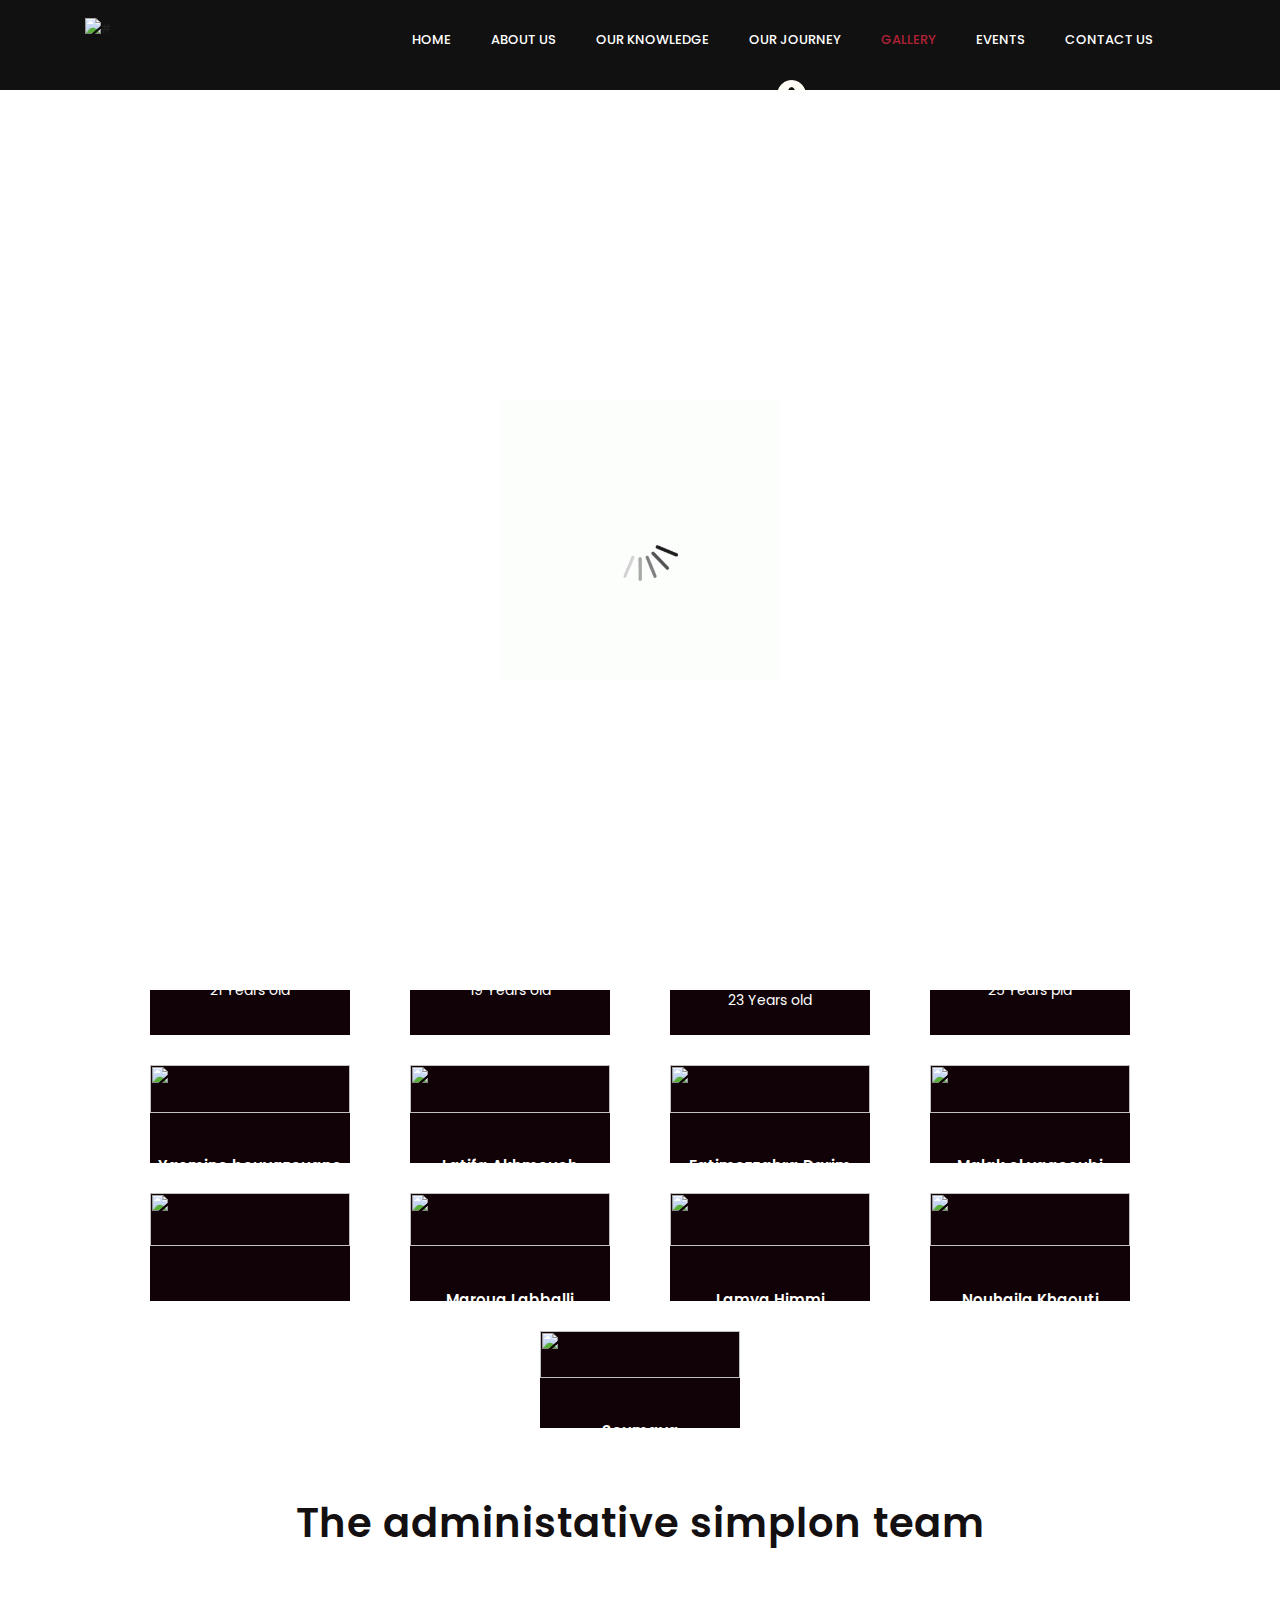
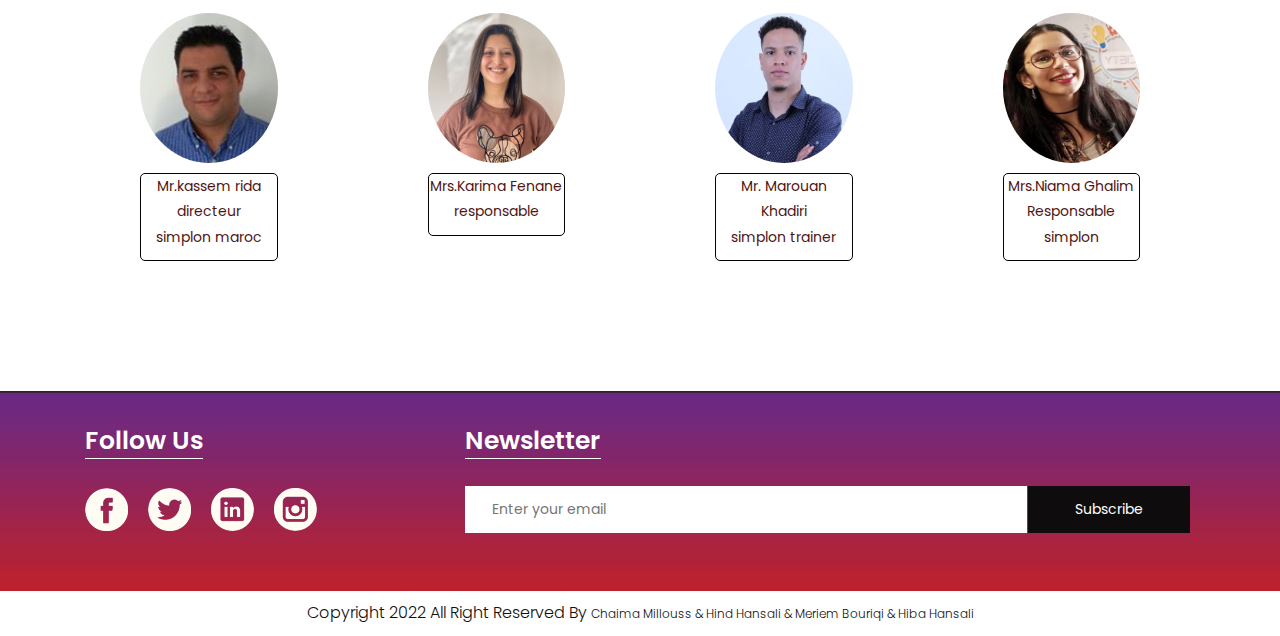
==== SAS/sas hackeuses mmarrakech websites/websites/gallery.html @ 0a96e146 "Initial commit" ====
<!DOCTYPE html>
<html lang="en">

<head>
  <!-- basic -->
  <meta charset="utf-8">
  <meta http-equiv="X-UA-Compatible" content="IE=edge">
  <!-- mobile metas -->
  <meta name="viewport" content="width=device-width, initial-scale=1">
  <meta name="viewport" content="initial-scale=1, maximum-scale=1">
  <!-- site metas -->
  <title>Sas Hackeuses Marrakech</title>
  <meta name="keywords" content="">
  <meta name="description" content="">
  <meta name="author" content="">
  <!-- bootstrap css -->
  <link rel="stylesheet" href="css/bootstrap.min.css">
  <!-- style css -->
  <link rel="stylesheet" href="css/style.css">
  <!-- Responsive-->
  <link rel="stylesheet" href="css/responsive.css">
  <!-- fevicon -->
  <link rel="icon" href="images/fevicon.png" type="image/gif" />
  <!-- Scrollbar Custom CSS -->
  <link rel="stylesheet" href="css/jquery.mCustomScrollbar.min.css">
  <!-- Tweaks for older IEs-->
  <!--[if lt IE 9]>
      <script src="https://oss.maxcdn.com/html5shiv/3.7.3/html5shiv.min.js"></script>
      <script src="https://oss.maxcdn.com/respond/1.4.2/respond.min.js"></script><![endif]-->
</head>
<!-- body -->
<body class="main-layout Books-bg">
  <!-- loader  -->
  <div class="loader_bg">
    <div class="loader"><img src="images/loading.gif" alt="#" /></div>
  </div>
  <!-- end loader -->
  <!-- header -->
  <header>
    <!-- header inner -->
    <div class="header">
      <div class="container">
        <div class="row">
          <div class="col-xl-3 col-lg-3 col-md-3 col-sm-3 col logo_section">
            <div class="full">
              <div class="center-desk">
                <div class="logo"> <a href="index.html"><img src="" alt="#"></a> </div>
              </div>
            </div>
          </div>
          <div class="col-xl-9 col-lg-9 col-md-9 col-sm-9">
            <div class="menu-area">
              <div class="limit-box">
                <nav class="main-menu">
                  <ul class="menu-area-main">
                    <li> <a href="index.html">Home</a></li>
                    <li> <a href="about.html">About us</a></li>
                    <li><a href="our knowledge.html">Our knowledge</a></li>
                    <li><a href="our journey.html">our journey</a></li>
                    
                    <li class="active"><a href="gallery.html">GALLERY</a></li>
                    <li><a href="event.html">EVENTS</a></li>
                    <li><a href="contact.html">Contact us</a></li>
                    <li class="mean-last"> <a href="#"><img src="images/top-icon.png" alt="#" /></a> </li>
                  </ul>
                </nav>
              </div>
            </div>
          </div>
        </div>
      </div>
    </div>
    </div>
    <!-- end header inner -->
  </header>
  <!-- end header -->
  <div class="about-bg">
    <div class="container">
      <div class="row">
        <div class="col-xl-12 col-lg-12 col-md-12 col-sm-12">
          <div class="abouttitle">
            <h2>GALLERY</h2>
          </div>
        </div>
      </div>
    </div>
  </div>
  <!--our gallery -->
  <div class="gallery">

    
    <h1 class="title"> our Team </h1>
    <div class="grid_container_2">
      <div><img src="/sas hackeuses mmarrakech websites/websites/ASSETS/download.jpg">
        <P>Chaima Millouss</P>
        <span>22 Years old</span>
        <span>
         
        </span>
      </div>
      <div><img src="/sas hackeuses mmarrakech websites/websites/ASSETS/download.jpg">
        <p>Hind Hansali</p>
        <span>23 Years old</span>
        <span>
         
        </span>
      </div>
      <div><img src="/sas hackeuses mmarrakech websites/websites/ASSETS/download.jpg">
        <P>Hiba Hansali</P>
        <span>23 Years old</span>
        <span>
         
        </span>
      </div>
      <div><img src="./ASSETS/meriam bouriai.jpeg">
        <p>Meriem Bouriqi</p>
        <span>19 Years old</span>
        <span>
          
        </span>
      </div>
      <div><img src="./ASSETS/nouhaila madrani.jpeg">
        <p>Nouhaila Madrani</p>
        <span>21 Years old</span>
        <span>
          
        </span>
      </div>
      <div><img src="./ASSETS/amina.jpeg">
        <p>Amina El farissi</p>
        <span>19 Years old</span>
        <span>
        </span>
      </div>
      <div><img src="/sas hackeuses mmarrakech websites/websites/ASSETS/download.jpg">
        <h1></h1>
        <p>Hajjou Walkadi</p>
        <span>23 Years old</span>
        <span>
          
        </span>
      </div>
      <div><img src="./ASSETS/khadija bouabid.jpeg">
        <p>Khadija Bouabid</p>
        <span>25 Years pld</span>
        <span>
          
        </span>
      </div>
      <div><img src="/sas hackeuses mmarrakech websites/websites/ASSETS/download.jpg">
        <p>Yasmine bouygzouane</p>
        <span>17 Years old</span>
        <span>
        </span>
      </div>
      <div><img src="/sas hackeuses mmarrakech websites/websites/ASSETS/download.jpg">
        <p>Latifa Akhmouch</p>
        <span>27 Years old</span>
        <span>
        </span>
      </div>
      <div><img src="/sas hackeuses mmarrakech websites/websites/ASSETS/download.jpg">
        <p>Fatimezzahra Darim</p>
        <span>25 Years old</span>
        <span>
          
        </span>
      </div>
      <div><img src="/sas hackeuses mmarrakech websites/websites/ASSETS/download.jpg">
        <p>Malak el yaacoubi</p>
        <span>19 Years old</span>
        <span>
        </span>
      </div>
      <div>
        <img src="/sas hackeuses mmarrakech websites/websites/ASSETS/download.jpg">
        <h1></h1>
        <p>Hayate Ignane</p>
        <span>22 Years old</span>
        <span>
        </span>
      </div>
      <div>
        <img src="/sas hackeuses mmarrakech websites/websites/ASSETS/download.jpg">
        <p>Maroua Labballi</p>
        <span>19 Years old</span>
        <span>
        </span>
      </div>
      <div><img src="/sas hackeuses mmarrakech websites/websites/ASSETS/download.jpg">
        <p>Lamya Himmi</p>
        <span>32 Years old</span>
        <span>
        </span>
      </div>
      <div><img src="/sas hackeuses mmarrakech websites/websites/ASSETS/download.jpg">
        <p>Nouhaila Khaouti</p>
        <span>22 Years old</span>
        <span>
        </span>
      </div>
      <div><img src="/sas hackeuses mmarrakech websites/websites/ASSETS/download.jpg">
        <p>Soumaya </p>
        <span>26 Years old</span>
        <span>
        </span>
      </div>
      
    </div>
   

    <h1 class="title">The administative simplon team</h1>
    <div class="gridi">
      <div><img src="ASSETS/kassem rida photo.jpg"><br><span>Mr.kassem rida <br>directeur <br>simplon maroc</span></div>
      <div><img src="ASSETS/Karima-Fennane-photo.jpg"><span> Mrs.Karima Fenane<br> responsable</span></div>
      <div><img src="ASSETS/marouan khadiri photo.jfif"><span> Mr. Marouan Khadiri<br>simplon trainer</span></div>
      <div><img src="ASSETS/NiamaGhalim photo.jpg"><span> Mrs.Niama Ghalim<br>Responsable simplon</span></div>
    </div>




  </div>
  <!-- end gallery -->
  <!-- footer -->
  <footer>
    <div class="footer">
      <div class="container">
        <div class="row pdn-top-30">
          <div class="col-xl-4 col-lg-4 col-md-4 col-sm-12">
            <div class="Follow">
              <h3>Follow Us</h3>
            </div>
            <ul class="location_icon">
              <li> <a href="#"><img src="icon/facebook.png"></a></li>
              <li> <a href="#"><img src="icon/Twitter.png"></a></li>
              <li> <a href="#"><img src="icon/linkedin.png"></a></li>
              <li> <a href="#"><img src="icon/instagram.png"></a></li>
            </ul>
          </div>
          <div class="col-xl-8 col-lg-8 col-md-8 col-sm-12">
            <div class="Follow">
              <h3>Newsletter</h3>
            </div>
            <input class="Newsletter" placeholder="Enter your email" type="Enter your email">
            <button class="Subscribe">Subscribe</button>
          </div>
        </div>
      </div>
    </div>
    <div class="copyright">
      <div class="container">
        <p>Copyright 2022 All Right Reserved By <a href="">Chaima Millouss & Hind Hansali & Meriem Bouriqi & Hiba Hansali</a></p>
      </div>
    </div>
  </footer>
  <!-- end footer -->
  <!-- Javascript files-->
  <script src="js/jquery.min.js"></script>
  <script src="js/popper.min.js"></script>
  <script src="js/bootstrap.bundle.min.js"></script>
  <script src="js/jquery-3.0.0.min.js"></script>
  <script src="js/plugin.js"></script>
  <!-- sidebar -->
  <script src="js/jquery.mCustomScrollbar.concat.min.js"></script>
  <script src="js/custom.js"></script>
</body>

</html>
---- SAS/sas hackeuses mmarrakech websites/websites/css/style.css ----
/*--------------------------------------------------------------------- File Name: style.css ---------------------------------------------------------------------*/
/*--------------------------------------------------------------------- import Fonts ---------------------------------------------------------------------*/
 @import url('https://fonts.googleapis.com/css?family=Rajdhani:300,400,500,600,700');
 @import url('https://fonts.googleapis.com/css?family=Poppins:100,100i,200,200i,300,300i,400,400i,500,500i,600,600i,700,700i,800,800i,900,900i');
/*****---------------------------------------- 1) font-family: 'Rajdhani', sans-serif;
 2) font-family: 'Poppins', sans-serif;
 ----------------------------------------*****/
/*--------------------------------------------------------------------- import Files ---------------------------------------------------------------------*/
 @import url(animate.min.css);
 @import url(normalize.css);
 @import url(font-awesome.min.css);
 @import url(meanmenu.css);
 @import url(owl.carousel.min.css);
 @import url(slick.css);
 @import url(jquery.fancybox.min.css);
 @import url(jquery-ui.css);
 @import url(nice-select.css);
/*--------------------------------------------------------------------- skeleton ---------------------------------------------------------------------*/
 * {
     box-sizing: border-box !important;
}
 body {
     color: #4f1515;
     font-size: 14px;
     font-family: 'poppins', sans-serif;
     line-height: 1.80857;
     font-weight: normal;
     overflow-x: hidden;
     
}
 a {
     color: #1f1f1f;
     text-decoration: none !important;
     outline: none !important;
     -webkit-transition: all .3s ease-in-out;
     -moz-transition: all .3s ease-in-out;
     -ms-transition: all .3s ease-in-out;
     -o-transition: all .3s ease-in-out;
     transition: all .3s ease-in-out;
     font-size: 12px;
}
 h1, h2, h3, h4, h5, h6 {
     letter-spacing: 0;
     font-weight: normal;
     position: relative;
     padding: 0 0 10px 0;
     font-weight: normal;
     line-height: normal;
     color: #111111;
     margin: 0 
}
 h1 {
     font-size: 24px 
}
 h2 {
     font-size: 22px 
}
 h3 {
     font-size: 18px 
}
 h4 {
     font-size: 16px 
}
 h5 {
     font-size: 14px 
}
 h6 {
     font-size: 13px 
}
 *, *::after, *::before {
     -webkit-box-sizing: border-box;
     -moz-box-sizing: border-box;
     box-sizing: border-box;
}
 h1 a, h2 a, h3 a, h4 a, h5 a, h6 a {
     color: #212121;
     text-decoration: none!important;
     opacity: 1 
}
 button:focus {
     outline: none;
}
 ul, li, ol {
     margin: 0px;
     padding: 0px;
     list-style: none;
}
 p {
     margin: 0px;
     font-weight: 300;
     font-size: 15px;
     line-height: 24px;
}
 a {
     color: #222222;
     text-decoration: none;
     outline: none !important;
}
 a, .btn {
     text-decoration: none !important;
     outline: none !important;
     -webkit-transition: all .3s ease-in-out;
     -moz-transition: all .3s ease-in-out;
     -ms-transition: all .3s ease-in-out;
     -o-transition: all .3s ease-in-out;
     transition: all .3s ease-in-out;
}
 img {
     max-width: 100%;
     height: auto;
}
 :focus {
     outline: 0;
}
 .btn-custom {
     margin-top: 20px;
     background-color: transparent !important;
     border: 2px solid #ddd;
     padding: 12px 40px;
     font-size: 16px;
}
 .lead {
     font-size: 18px;
     line-height: 30px;
     color: #767676;
     margin: 0;
     padding: 0;
}
 .form-control:focus {
     border-color: #ffffff !important;
     box-shadow: 0 0 0 .2rem rgba(255, 255, 255, .25);
}
 .navbar-form input {
     border: none !important;
}
 .badge {
     font-weight: 500;
}
 blockquote {
     margin: 20px 0 20px;
     padding: 30px;
}
 button {
     border: 0;
     margin: 0;
     padding: 0;
     cursor: pointer;
}
 .full {
     float: left;
     width: 100%;
}
 .layout_padding {
     padding-top: 90px;
     padding-bottom: 90px;
}
 .layout_padding_2 {
     padding-top: 75px;
     padding-bottom: 75px;
}
 .light_silver {
     background: #f9f9f9;
}
 .theme_bg {
     background: #38c8a8;
}
 .margin_top_30 {
     margin-top: 30px !important;
}
 .full {
     width: 100%;
     float: left;
     margin: 0;
     padding: 0;
}
/**-- heading section --**/
 .main_heading {
     text-align: center;
     display: flex;
     justify-content: center;
     position: relative;
     margin-bottom: 50px;
}
 .main_heading h2 {
     padding: 0;
     font-size: 48px;
     line-height: 60px;
     font-weight: 400;
     position: relative;
     letter-spacing: -0.5pxzcx ;
     color: #114c7d;
     border-left: solid #38c8a8 10px;
     padding-left: 15px;
}
 .main_heading h2 strong {
     background: #38c8a8;
     color: #fff;
     font-weight: 600;
     padding: 0 15px;
     line-height: 68px;
}
 .white_heading_main h2 {
     color: #fff;
}
 .small_main_heading {
     margin-top: 25px;
     float: left;
     width: 100%;
     border-bottom: solid rgba(0, 0, 0, 0.07) 1px;
     margin-bottom: 25px;
}
 .small_main_heading h2 {
     padding: 2px 0 20px 0;
     color: #114c7d;
     font-weight: 400;
     font-size: 28px;
     background-image: url('../images/fevicon.png');
     background-repeat: no-repeat;
     padding-left: 55px;
     letter-spacing: -0.5px;
}
 .small_main_heading h2 strong {
     color: #38c8a8;
     font-weight: 600;
}
 .main_bt {
     background: transparent;
    color: #fff;
    padding: 15px 60px 15px 60px;
    float: left;
    font-size: 15px;
    font-weight: 400;
    border: solid #fff 2px;
    border-radius: 30px;
    margin: 63px 0px 60px 0px;
}
 a.readmore_bt {
     color: #fff;
     font-weight: 300;
     text-decoration: underline !important;
}
 .main_bt:hover, .main_bt:focus {
     background: #000;
    border: solid #000 2px;
    color: #fff;}


/**-- list icon --**/
 .ul_list_info_icon ul {
     list-style: none;
}
 .ul_list_info_icon ul li {
     display: inline;
     float: left;
     width: 100%;
}
 .ul_list_info_icon ul li img {
     width: 75px;
}
/*---------------------------- preloader area ----------------------------*/
 .loader_bg {
     position: fixed;
     z-index: 9999999;
     background: #fff;
     width: 100%;
     height: 100%;
}
 .loader {
     height: 100%;
     width: 100%;
     position: absolute;
     left: 0;
     top: 0;
     display: flex;
     justify-content: center;
     align-items: center;
}
 .loader img {
     width: 280px;
}
/*---------------------------- scroll to top area ----------------------------*/
 .scrollup {
     float: right;
     position: absolute;
     color: #fff;
     right: 20px;
     padding: 0px 5px;
     text-transform: uppercase;
     font-weight: 600;
     background: #38c8a8;
     position: fixed;
     bottom: 20px;
     z-index: 99;
     text-align: center;
     color: #fff;
     cursor: pointer;
     border-radius: 0px;
     opacity: 0;
     backface-visibility: hidden;
     -webkit-backface-visibility: hidden;
     transform: scale(1);
     -moz-transform: scale(1);
     -o-transform: scale(1);
     -webkit-transform: scale(1);
     transition: .2s all ease;
     -moz-transition: .2s all ease;
     -o-transition: .2s all ease;
     -webkit-transition: .2s all ease;
     width: 50px;
     height: 50px;
     border-radius: 100%;
     line-height: 48px;
     font-size: 16px;
}
 .scrollup.b-show_scrollBut {
     opacity: 1;
     visibility: visible;
}
 .top_awro {
     background: #ee4a79 none repeat scroll 0 0;
     cursor: pointer;
     padding: 6px 8px;
     position: fixed;
     bottom: 59px;
     right: 20px;
     display: none;
     height: 45px;
     width: 45px;
     border-radius: 50%;
     text-align: center;
     line-height: 30px;
     transition: all 0.5s ease;
}
 .sale_pro {
     background: #f25252 !important;
}
 .margin_top_50 {
     margin-top: 50px;
}
 .margin_bottom_30_all {
     margin-bottom: 30px;
}
 .text_align_center {
     text-align: center;
}
/*--------------------------------------------------------------------- header area ---------------------------------------------------------------------*/

.header {
    padding: 15px 0px;
    position: absolute;
    z-index: 999;
    width: 100%;
    left: 0;
    top: 0;
    background-color: #111;
}

.home_page .header {
    background: rgba(0,0,0,0.4);
}

 .logo {
     float: left;
     width: 100px;
}
 nav.main-menu {
     float: right;
     margin-left: 12;
}


ul.top_icon {
     float: right;
     padding-top: 17px;
}
 ul.top_icon li {
     float: left;
     
     color: #fff;
     display: flex;
     flex-wrap: wrap;
     align-items: center;
     padding-right: 20px;
}

ul.top_icon li:last-child { padding-right: 0px; }
 
ul.top_icon li a{ color: #fff; 
 }
 .menu-area-main li:hover a, .menu-area-main li:focus a {
     color: #b32137;
}
 .menu-area-main li.active a {
     color: #b32137;
}
 .right_cart_section {
     float: right;
     width: auto;
}
 .right_cart_section ul {
     float: left;
     min-height: auto;
     margin: 0;
     padding: 12px 0 0;
}
 .right_cart_section .cart_icons {
     padding: 18px 0 0;
}
 .main-menu ul > li nth:child(5) a {
     padding-right: 0px;
}
 .right_cart_section ul li {
     float: left;
     font-size: 17px;
     font-weight: 400;
     color: #fff;
     margin-right: 30px;
}
 .right_cart_section ul.cart_update li {
     font-size: 13px;
     color: #ccc;
     line-height: normal;
     margin: 0;
     font-weight: 300;
}
 .right_cart_section ul.cart_update li span {
     font-size: 18px;
     font-weight: 300;
     color: #fff;
     line-height: 21px;
}
 .right_cart_section ul li i {
     margin-right: 10px;
     margin-top: 5px;
     float: left;
     color: #fff;
     font-size: 21px;
}
 .right_cart_section ul li a {
     color: #fff;
}
/*-- end header middle --*/
 .top-bar-info {
     background: #111111;
     padding: 5px 0px;
}
 .top-menu-left {
     float: left;
}
 .top-menu-left li {
     position: relative;
     display: inline-block;
     margin-right: 11px;
     padding-right: 12px;
}
 .top-menu-left li::before {
     content: '';
     position: absolute;
     right: 0;
     top: 9px;
     height: 10px;
     border-right: 1px dotted #999;
}
 .top-menu-left li:last-child::before {
     display: none;
}
 .top-menu-left li:last-child {
     padding: 0px;
     margin: 0px;
}
 .top-menu-left li a {
     color: #ffffff;
     font-size: 12px;
     text-transform: uppercase;
     text-decoration: none;
}
 .top-menu-left li a:hover {
     color: #38c8a8;
}
 .right-dropdown-language {
     float: right;
     margin-left: 12px;
}
 .dropdown-bar .dropdown-link {
     position: absolute;
     z-index: 1009;
     top: 40px;
     left: 0;
     right: auto;
     min-width: 50px;
     padding: 15px;
     background: #ffffff;
     list-style: none;
     border: 2px solid #38c8a8;
     opacity: 0;
     visibility: hidden;
     -webkit-box-shadow: 0 0 10px rgba(0, 0, 0, 0.1);
     box-shadow: 0 0 10px rgba(0, 0, 0, 0.1);
     -webkit-transition: opacity 0.2s ease 0s, visibility 0.2s linear 0s;
     -o-transition: opacity 0.2s ease 0s, visibility 0.2s linear 0s;
     transition: opacity 0.2s ease 0s, visibility 0.2s linear 0s;
     text-align: left;
}
 .dropdown-bar:hover .dropdown-link {
     opacity: 1;
     visibility: visible;
     top: 25px;
}
 .dropdown-bar.right-dropdown-language>a::after {
     font-family: 'FontAwesome';
     content: "\f107";
     text-decoration: none;
     padding-left: 4px;
     color: #ffffff;
}
 .right-dropdown-language>a {
     line-height: 10px;
     padding: 5px 5px;
     cursor: pointer;
}
 .dropdown-bar .dropdown-link li a {
     color: #111111;
     display: block;
     font-size: 12px;
     line-height: 15px;
     padding: 5px 0;
}
 .dropdown-bar .dropdown-link li a:hover {
     color: #38c8a8;
}
 .dropdown-bar .dropdown-link li a img {
     margin-right: 7px;
}
 .dropdown-bar .dropdown-link li.active {
     font-weight: bold;
}
 .right-dropdown-language .dropdown-link {
     min-width: 100px;
     padding: 7px 10px;
     color: #111111;
}
 .dropdown-bar {
     position: relative;
     padding: 0 5px;
     font-size: 13px;
}
 .dropdown-bar .dropdown-link.right-sd {
     left: auto;
     right: 0;
}
 .right-dropdown-currency {
     float: right;
     margin-left: 12px;
}
 .dropdown-bar.right-dropdown-currency>a::after {
     font-family: 'FontAwesome';
     content: "\f107";
     text-decoration: none;
     padding-left: 4px;
     color: #ffffff;
}
 .right-dropdown-currency>a {
     line-height: 10px;
     padding: 5px 5px;
     cursor: pointer;
     color: #ffffff;
}
 .right-dropdown-currency .dropdown-link {
     min-width: 100px;
     padding: 7px 10px;
     color: #111111;
}
 .right-dropdown-currency .dropdown-link {
     min-width: 55px;
     padding: 7px 10px;
}
 .right-dropdown-currency .dropdown-link li a span.symbol {
     margin-right: 7px;
}
 #login-modal .modal-content {
     border-radius: 0px;
}
 #login-modal .modal-content .modal-header {
     background: #38c8a8;
     border-radius: 0;
}
 #login-modal .modal-content .modal-body .form-group input {
     background: #ffffff;
     border: 1px solid #c8c8c8;
     border-radius: 0px;
}
 #login-modal .modal-content .modal-body .form-group input:focus {
     border: 1px solid #c8c8c8 !important;
}
 #login-modal .modal-content form {
     margin-bottom: 10px;
}
 .modal-title {
     padding: 0px;
     color: #ffffff;
     font-size: 18px;
     text-transform: uppercase;
}
 .btn-template-outlined {
     background: #111111;
     color: #ffffff;
     border: none;
     border-radius: 0px;
}
 .btn-template-outlined i {
     padding-right: 10px;
}
 .text-muted {
     padding: 10px 0px;
}
 .slogan-line {
     float: right;
     color: #ffffff;
     font-size: 13px;
}
 .middle-area {
     padding: 30px 0px;
}
 .header-search {
     padding: 3px 0px;
}
 .header-search form {
     position: relative;
     -webkit-box-shadow: 0px 1px 10px -1px rgba(0, 0, 0, 0.2);
     box-shadow: 0px 1px 10px -1px rgba(0, 0, 0, 0.2);
}
 .header-search .btn-group.bootstrap-select {
     position: absolute;
     left: 0px;
     top: 0px;
}
 .header-search input {
     width: 100%;
     min-height: 45px;
     border-radius: 0px;
     border: none;
     padding-left: 15px;
     border: 1px solid #e0e7ed;
}
 .header-search form .search-btn {
     position: absolute;
     right: 0;
     top: 0;
     border: 0;
     color: #fff;
     font-size: 20px;
     padding: 4px 15px;
     border-radius: 0px;
     background-color: #38c8a8;
     cursor: pointer;
}
 .header-search form .search-btn:hover {
     background: #111111;
}
 .cart-box {
     float: right;
     margin-left: 10px;
     position: relative;
}
 .cart-content-box {
     position: absolute;
     z-index: 1009;
     top: 40px;
     left: auto;
     right: 0;
     min-width: 250px;
     max-width: 250px;
     padding: 15px;
     background: #ffffff;
     list-style: none;
     border: 2px solid #38c8a8;
     opacity: 0;
     visibility: hidden;
     -webkit-box-shadow: 0 0 10px rgba(0, 0, 0, 0.1);
     box-shadow: 0 0 10px rgba(0, 0, 0, 0.1);
     text-align: left;
     -webkit-transform: scaleY(0);
     transform: scaleY(0);
     -webkit-transform-origin: 0 0 0;
     transform-origin: 0 0 0;
     -webkit-transition: all 0.3s ease 0s;
     transition: all 0.3s ease 0s;
     transition: all 0.3s ease 0s;
}
 .cart-box:hover .cart-content-box {
     opacity: 1;
     visibility: visible;
     top: 100%;
     -webkit-transform: scaleY(1);
     transform: scaleY(1);
}
 .inner-cart {
     background: #38c8a8;
     border-radius: 2px;
     padding: 0px;
     color: #ffffff;
     position: relative;
     width: 40px;
     height: 40px;
     text-align: center;
}
 .cart-box .inner-cart:hover {
     color: #ffffff;
}
 .line-cart {
     float: left;
     line-height: 40px;
     margin-right: 9px;
}
 .cart-box a {
     display: inline-block;
}
 .cart-box a:hover {
     color: #38c8a8;
}
 .cart-box a span.icon {
     background: #38c8a8;
     width: 30px;
     height: 40px;
     display: inline-block;
     line-height: 40px;
     text-align: center;
     color: #ffffff;
     position: relative;
     border-radius: 2px;
}
 .cart-box a .p-up {
     position: absolute;
     right: -8px;
     top: -8px;
     line-height: initial;
     background: #38c8a8;
     padding: 3px;
     border-radius: 50%;
     width: 17px;
     height: 17px;
     font-size: 12px;
     text-align: center;
     line-height: 10px;
}
 .wish-box {
     float: right;
}
 .wish-box a {
     display: inline-block;
}
 .wish-box a:hover {
     color: #38c8a8;
}
 .wish-box a span.icon {
     background: #38c8a8;
     width: 40px;
     height: 40px;
     display: inline-block;
     line-height: 40px;
     text-align: center;
     color: #ffffff;
     position: relative;
     border-radius: 2px;
}
 .wish-box a span.icon:hover {
     background: #111111;
}
 .cart-content-right {
     padding: 5px 0px;
}
 .cart-content-box .items {
     text-align: center;
}
 .product-media {
     width: 60px;
     float: left;
     position: relative;
}
 .cart-content-box .items:hover .product-media::before {
     transform: scale(1);
     -webkit-transform: scale(1);
     -moz-transform: scale(1);
     -ms-transform: scale(1);
     -o-transform: scale(1);
}
 .product-media::before {
     position: absolute;
     content: '';
     z-index: 2;
     top: 0;
     left: 0;
     width: 100%;
     height: 100%;
     background-color: #38c8a8;
     opacity: 0.4;
     transform: scale(0);
     -webkit-transform: scale(0);
     -moz-transform: scale(0);
     -ms-transform: scale(0);
     -o-transform: scale(0);
     transition: all 0.5s ease;
     -webkit-transition: all 0.5s ease;
     -moz-transition: all 0.5s ease;
     -o-transition: all 0.5s ease;
}
 .cart-content-box .items .item .remove {
     position: absolute;
     right: 0px;
     top: 0px;
     background: #38c8a8;
     color: #ffffff;
     width: 20px;
     height: 20px;
     line-height: 18px;
     border-radius: 2px;
}
 .cart-content-box .items .item {
     margin-bottom: 10px;
     padding-bottom: 10px;
     border-bottom: 1px solid #e0e7ed;
     position: relative;
}
 .cart-content-box .items .item .product-info {
     padding-top: 10px;
     padding-left: 71px;
     text-align: left;
}
 .cart-content-box .items .item .remove:hover {
     background: #111111;
}
 .subtotal {
     text-align: left;
     text-transform: capitalize;
     color: #38c8a8;
     font-weight: 500;
     margin-bottom: 15px;
}
 .subtotal span {
     font-weight: bold;
     color: #111111;
     padding-left: 15px;
     float: right;
}
 .actions .btn-process {
     padding: 5px 16px;
     color: #ffffff;
     font-family: 'Roboto', sans-serif;
     font-size: 14px;
     border-radius: 2px;
     overflow: hidden;
}
 .actions .btn-process:hover {
     color: #ffffff;
}
 .line-cart {
     position: relative;
}
 .wish-box a span.icon span {
     position: absolute;
     right: -8px;
     top: -8px;
     line-height: initial;
     background: #38c8a8;
     padding: 3px;
     border-radius: 50%;
     width: 17px;
     height: 17px;
     font-size: 12px;
}
 .main-menu {
     text-align: center;
}
 .main-menu ul {
     margin: 0;
     list-style-type: none;
}
 .main-menu ul>li {
     display: inline-block;
     position: relative;
}
 .main-menu ul > li a {
     padding: 15px 18px;
     line-height: 20px;
     font-size: 13px;
     display: block;
     font-weight: 500;
     color: #fff;
     text-transform: uppercase;
}
 .main-menu ul li:last-child a {
     padding-right: 0;
}
 .sub-down li {
     background: #ffffff;
}
 .main-menu ul>li .sub-down li a {
     color: #114c7d;
     font-size: 15px;
     text-transform: capitalize;
     font-weight: 300;
     padding: 12px 5px;
     position: relative;
     border-bottom: solid #eee 1px;
}
 .main-menu ul>li .sub-down li a::before {
}
 .main-menu ul>li .sub-down li a:hover {
     color: #111111;
}
 .main-menu ul>li .sub-down li a:hover::before {
}
 .main-menu ul li:first-child {
     margin-left: 0;
}
 .main-menu ul>li>ul {
     opacity: 0;
     position: absolute;
     text-align: left;
     top: 100%;
     -webkit-transform: scaleY(0);
     transform: scaleY(0);
     -webkit-transform-origin: 0 0 0;
     transform-origin: 0 0 0;
     -webkit-transition: all 0.3s ease 0s;
     transition: all 0.3s ease 0s;
     visibility: hidden;
     width: 240px;
     z-index: 999;
     background: #fff;
     -webkit-box-shadow: 0 6px 12px rgba(0, 0, 0, .175);
     box-shadow: 0 6px 12px rgba(0, 0, 0, .175);
}
 .main-menu>ul>li:hover>ul {
     -webkit-transform: scaleY(1);
     transform: scaleY(1);
     visibility: visible;
     opacity: 1;
}
 .main-menu ul>li>ul>li {
     margin: 0px;
     position: relative;
     display: block;
}
 .main-menu ul>li>ul>li:hover>ul {
     -webkit-transform: scaleY(1);
     transform: scaleY(1);
     visibility: visible;
     opacity: 1;
     left: 100%;
     top: 10px;
}
 .main-menu ul>li>ul>li>a {
     background: none !important;
}
 .mean-container .mean-nav {
     margin-top: 0px;
     position: absolute;
     top: 100%;
}
 .main-menu ul>li {
     position: inherit;
     display: inline-block;
     vertical-align: middle;
}
 .main-menu ul>li:nth-child {
     padding-right: 0px;
}
 .nav>li {
     position: inherit;
     display: inline-block;
     vertical-align: middle;
}
 .megamenu .sub-down {
     max-width: 1140px;
     width: 100%;
     left: 0;
     margin: 0 auto;
     right: 0;
     padding: 15px 0px;
}
 .sub-full {
}
 .simple-down {
     padding: 15px;
}
 .megamenu-categories {
     padding: 10px 0px;
}
 .sub-full.megamenu-categories li {
     display: block;
}
 .megamenu .sub-full.megamenu-categories ol li a {
     padding: 5px 0px;
     font-size: 15px !important;
     font-weight: 500;
}
 .sub-full.megamenu-categories ol li .category-title {
     padding: 15px 0px;
     font-size: 16px;
     font-weight: 600;
     text-transform: uppercase;
}
 .sub-full.megamenu-categories ol li .category-box a {
     padding: 5px 0px;
}
 .menu-add {
     padding: 30px 15px;
}
 .menu-add img {
     width: 100%;
}
 .main-w img {
     width: 100%;
}
 .women-box {
     position: relative;
}
 .women-box::before {
     content: "";
     position: absolute;
     background: rgba(0, 0, 0, 0.3);
     width: 100%;
     height: 100%;
}
 .banner-up-text {
     position: absolute;
     bottom: 10px;
     left: 0px;
     right: 0px;
     text-align: center;
}
 .text-a {
     color: #fff;
     text-transform: uppercase;
     font-size: 40px;
     line-height: 40px;
     font-weight: 700;
}
 .text-b {
     color: #fff;
     font-size: 28px;
     text-transform: uppercase;
     line-height: 30px;
     padding: 20px 0px;
}
 .text-c {
     color: #ffffff;
     font-size: 31px;
     font-weight: 300;
     text-transform: uppercase;
     line-height: 30px;
     padding-bottom: 20px;
}
 .megamenu .sub-full.megamenu-categories .women-box .banner-up-text a {
     background: #111111;
     color: #ffffff !important;
     display: inline-block;
     padding: 10px 16px;
     border-radius: 2px;
     overflow: hidden;
     font-size: 16px;
}
 .sticky-wrapper .sticky-wrapper-header {
     z-index: 20 !important;
     background: #ffffff;
}
 .is-sticky .sticky-wrapper-header .middle-area {
     padding: 10px 0px 
}
 .sticky-wrapper:not(.is-sticky) {
     height: auto !important;
}
 .hover-btn {
     display: inline-block;
     vertical-align: middle;
     -webkit-transform: perspective(1px) translateZ(0);
     transform: perspective(1px) translateZ(0);
     box-shadow: 0 0 1px rgba(0, 0, 0, 0);
     position: relative;
     background: #111111;
     -webkit-transition-property: color;
     transition-property: color;
     -webkit-transition-duration: 0.3s;
     transition-duration: 0.3s;
}
 .hover-btn::before {
     content: "";
     position: absolute;
     z-index: -1;
     top: 0;
     bottom: 0;
     left: 0;
     right: 0;
     background: #38c8a8;
     -webkit-transform: scaleX(0);
     transform: scaleX(0);
     -webkit-transform-origin: 50%;
     transform-origin: 50%;
     -webkit-transition-property: transform;
     transition-property: transform;
     -webkit-transition-duration: 0.3s;
     transition-duration: 0.3s;
     -webkit-transition-timing-function: ease-out;
     transition-timing-function: ease-out;
     display: block !important;
}
 .hover-btn:hover::before, .hover-btn:focus::before, .hover-btn:active::before {
     -webkit-transform: scaleX(1);
     transform: scaleX(1);
}
 .hover-btn:hover, .hover-btn:focus, .hover-btn:active {
     color: white;
     box-shadow: none;
}
 .btn-secondary.focus, .btn-secondary:focus {
     box-shadow: none;
}
 .img-responsive {
     max-width: 100%;
}
 .padding_right_15_inner {
     padding-right: 15px;
}
 .padding_left_15_inner {
     padding-left: 15px;
}
 .dark_bg {
     background: #114c7d;
}
/*--------------------------------------------------------------------- top banner area ---------------------------------------------------------------------*/
 .top-banner-slider {
     overflow: hidden;
     clear: both;
     height: 600px;
}
 .top-banner-slider .heroslider {
     margin: 0px;
     padding: 0px;
     border: none;
     position: relative;
     border-radius: 0;
}
 .swiper-overlay {
     height: 100%;
     position: relative;
}
 .swiper-overlay {
     background: rgba(0, 0, 0, 0.5);
     content: "";
     width: 100%;
     height: 100%;
     left: 0px;
     top: 0px;
}
 .heroslider .container {
     position: relative;
     height: 100%;
     padding-left: 0;
     padding-right: 0;
     z-index: 5;
}
 .swiper-container {
     width: 100%;
     height: 100%;
}
 .heroslider .slider-01 {
     width: 100%;
     background-image: url(../images/slider-01.jpg);
     background-size: cover;
     background-position: center;
}
 .heroslider .slider-02 {
     width: 100%;
     background-image: url(../images/slider-02.jpg);
     background-size: cover;
     background-position: center;
}
 .heroslider .slider-03 {
     width: 100%;
     background-image: url(../images/slider-03.jpg);
     background-size: cover;
     background-position: center;
}
 .heroslider .slides li {
     height: 600px;
}
 .top-banner-slider .heroslider .slides li::before {
     content: "";
     position: absolute;
     background: rgba(0, 0, 0, 0.4);
     height: 100%;
     width: 100%;
     left: 0px;
     top: 0px;
}
 .top-banner-slider .flex_caption3 {
     position: absolute;
     z-index: 30;
     left: 0;
     right: 0;
     bottom: 50px;
     margin: 0 -15px;
     display: flex;
}
 a.slide_banner {
     position: relative;
     display: inline-block;
     margin: 0 12px 0 15px;
}
 .slide1_banner1 {
     width: 570px;
}
 .slide1_banner2 {
     width: 270px;
}
 .slide1_banner3 {
     width: 270px;
}
 .top-banner-slider .flex_caption1 {
     text-align: center;
     position: absolute;
     z-index: 30;
     left: 0;
     right: 0;
     margin: 0 auto;
     top: 31%;
     max-width: 720px;
     width: 100%;
     text-transform: uppercase;
     color: #333;
}
 .top-banner-slider .flex_caption1 .title1 {
     font-size: 36px;
     font-weight: 300;
     color: #ffffff;
}
 .top-banner-slider .flex_caption1 .title2 {
     font-size: 60px;
     font-weight: 900;
     color: #ffffff;
}
 .top-banner-slider .flex_caption2 {
     text-align: center;
}
 .top-banner-slider .flex_caption2 {
     position: absolute;
     z-index: 30;
     left: 0;
     top: 20%;
     display: table;
     width: 177px;
     height: 177px;
     background-color: #242424;
}
 .top-banner-slider .flex_caption2 .middle {
     display: table-cell;
     vertical-align: middle;
     text-transform: uppercase;
     text-align: center;
     font-weight: 700;
     line-height: 31px;
     font-size: 26px;
     color: #fff;
     transition: all 0.1s ease-in-out;
     -webkit-transition: all 0.1s ease-in-out;
}
 .top-banner-slider .flex_caption2 .middle:hover {
     background: #38c8a8;
}
 .top-banner-slider .flex_caption2 span {
     display: block;
     font-weight: 100;
     line-height: 36px;
     font-size: 34px;
}
 a.slide_banner::before {
     content: '';
     position: absolute;
     left: 0;
     top: 0;
     right: 0;
     bottom: 0;
     opacity: 0;
     border: 2px solid #ffffff;
     transition: all 0.1s ease-in-out;
     -webkit-transition: all 0.1s ease-in-out;
}
 a.slide_banner:hover::before {
     left: -7px;
     top: -7px;
     right: -7px;
     bottom: -7px;
     opacity: 1;
}
 .flex-control-nav {
     background: #38c8a8;
     bottom: 0px;
     position: relative;
}
 .flex-control-nav li {
     line-height: 10px;
}
 .flex-control-paging li a {
     background: rgba(255, 255, 255, 1);
     border: 2px solid #ffffff;
}
 .flex-control-paging li a.flex-active {
     border: 2px solid #ffffff;
}
 .flex-direction-nav a {
     background: #111111;
     text-align: center;
}
 .heroslider:hover .flex-direction-nav .flex-prev:hover {
     background: #38c8a8;
}
 .heroslider:hover .flex-direction-nav .flex-next:hover {
     background: #38c8a8;
}
 .flex-direction-nav a::before {
     color: #ffffff;
}
 .top-banner-slider .swiper-pagination {
     padding: 10px 0px;
}
 .heroslider .swiper-pagination {
     bottom: 0px;
     background: #38c8a8;
}
 .heroslider .swiper-pagination .swiper-pagination-bullet-active {
     background: #fff;
}
 .heroslider .swiper-pagination::before {
     content: "";
     width: 22px;
     height: 22px;
     position: absolute;
     left: -10px;
     top: 4px;
     z-index: -1;
     background: #e12d4f;
     -webkit-transform: rotate(45deg);
     transform: rotate(45deg);
}
 .heroslider .swiper-pagination::after {
     content: "";
     width: 22px;
     height: 22px;
     position: absolute;
     right: -10px;
     top: 4px;
     z-index: -1;
     background: #e12d4f;
     -webkit-transform: rotate(45deg);
     transform: rotate(45deg);
}
 .heroslider .swiper-pagination.swiper-pagination-bullets-dynamic {
     overflow: visible;
     width: 110px !important;
}
 .heroslider .swiper-pagination .swiper-pagination-bullet {
     opacity: 1;
}
 input[type="checkbox"].styled:checked+label:after, input[type="radio"].styled:checked+label:after {
     font-family: 'FontAwesome';
     content: "\f00c";
}
 input[type="checkbox"] .styled:checked+label::before, input[type="radio"] .styled:checked+label::before {
     color: #fff;
}
 input[type="checkbox"] .styled:checked+label::after, input[type="radio"] .styled:checked+label::after {
     color: #fff;
}
/*--------------------------------------------------------------------- layout new css ---------------------------------------------------------------------*/
 .relative {
    position: absolute;
     right: 0;
     top: 53%;
     transform: translateY(-47%);
    bottom: auto;
     text-align: left;
     padding: 0;
}
 .banner-main {
    position: relative;
}
 .banner-main .carousel-caption h1 {
    font-size: 51px;
     line-height: 72px;
     color: #fff;
     font-weight: bold;
     padding-bottom: 35px;
     padding-top: 25px;
}

 
 .banner-main .carousel-caption p {
    font-size: 18px;
     line-height: 30px;
     color: #fff;
}
 .carousel-indicators .active {
    background-color: #18bb18;
}
 .carousel-indicators li {
    background-color: #000;
     width: 20px;
     height: 20px;
     border-radius:20px;
}



 .banner-main .carousel-indicators {
    right: inherit;
}


ul.locat_icon {
     list-style: none;
     margin: 0;
     padding: 0;
     width: 100%;
     float: left;
}
 ul.locat_icon li {
     float: left;
     height: 70px;
     color: #fff;
     display: flex;
     flex-wrap: wrap;
     align-items: center;
     padding-right: 20px;
}

ul.locat_icon li:last-child { padding-right: 0px; }
 
ul.locat_icon li a{
 margin-bottom: 23px;}
.us-box{
    background-color: #540606;
    background-size: contain;
}
/*about*/
.about {
     background-image: url('../ASSETS/memorial\ books\ and\ 44\ more\ pages\ -\ Personal\ -\ Microsoft​\ Edge\ 8_24_2022\ 4_19_37\ PM\ \(2\).png');
     background-position: bottom;
     background-repeat: no-repeat;
     background-size: cover;
     height: 100%;
     width: 100%;
     padding: 90px 0px;
     
}
 .aboutheading {
    text-align: center;
    padding-bottom: 50px;
}
 .aboutheading h2 {
     padding: 0px 0px 20px 0px;
     font-size: 50px;
     font-weight: bold;
     color: #b32137;
     line-height: 50px;
}

.aboutheading span {
     color:#000000; 
justify-content: baseline;
     font-size: 17px;
     line-height: 32px;
}

.black {color: #86134c }
.about .about-box {

    

}
 .about .about-box figure {
    margin: 0px;
     
}
 .about .about-box p {
    font-size: 17px;
     line-height: px;
     color: #141012;
     justify-content: first baseline;
     
}
 .about .about-box a{
     width: 200px;
     font-size: 17px;
     padding: 20px 0px;
     background-color: #81256c;
     color: rgb(0, 0, 0);
     display: inline-block;
     line-height: 20px;
     border-radius: 30px;
     text-align: center;
     margin-top: 30px;
}
 .about .about-box a:hover {
    color: rgb(26, 12, 12);
     background-color: #6c0f56;
}

.border {border-radius: 30px; border: #81256c solid 2px !important; padding: 40px 40px;} 

 .Library {
     background-color: #fff;
     padding: 90px 0px;
}
 .Library .titlepage {
     text-align: center;
     padding-bottom: 54px;
}
 .Library .titlepage h2 {
     padding: 0px 0px 20px 0px;
     font-size: 50px;
     font-weight: bold;
     color: #b32137;
     line-height: 50px;
}
 
 .Library .titlepage span {
    color:#141012; 
     font-size: 17px;
     line-height: 32px;
}

.bg {background-color: #81256c;}

.Library-box {
    padding: 20px 0px 10px 0px;
}
.bg .Library-box figure {margin: 0;}

.read-more {
    justify-content: center;
    display: flex;
}



.read-more a{
     width: 200px;
     font-size: 17px;
     padding: 20px 0px;
     background-color: #81256c;
     color: #fff;
     display: inline-block;
     line-height: 20px;
     border-radius: 30px;
     text-align: center;
     margin-top: 30px;}

.read-more a:hover {background-color:  #000;}


.box {display: flex; align-items: center; flex-wrap: wrap; text-align: center;}
.Books {
     background-color: #fff;
     
}
 .Books .titlepage {
     text-align: center;
     padding-bottom: 65px;
}
 .Books .titlepage h2 {
     padding: 0px 0px 20px 0px;
     font-size: 50px;
     font-weight: bold;
     color: #b32137;
     line-height: 50px;
}
 
 .Books .titlepage span {
    color:#141012; 
     font-size: 17px;
     line-height: 32px;
}


.Books .book-box figure {margin: 0px;} 

.Books p {
     padding: 30px 46px;
color: #141012;
font-size: 17px;
line-height: 30px;
text-align: center;
}






 
 .contact_form {
     background: #114c7d;
     padding: 90px;
}

 
.Contact {
    background-color: #282727;
    margin-top: 100px;
    padding: 90px 0px 90px 0px;
    min-height: 450px;
}

 .Contact .titlepage3 {
     padding-bottom: 40px;
}
 .Contact .titlepage3 h2 {
     font-size: 30px;
     line-height: 31px;
     color: #fff;
     padding-bottom: 0px;
     font-weight: 600;
}
.form-control {
    border: #fff solid 1px;
    padding: 15px 20px;
    border-radius: inherit;
    color: #cfcece;
    font-weight: 300;
    font-size: 18px;
}
 .form-control:focus, .form-control:hover {
     box-shadow: none;
}
.textarea {
    padding: 10px 20px 10px 20px;
    color: #655f5f !important;
    width: 100%;
    border: none;
    height: auto;
    min-height: 150px;
    font-size: 18px;
    font-weight: 300;
    margin-bottom: 30px;
    margin-top: 0;
}
.home_page .textarea {
    min-height: auto;
    height: 59px;
    border: none;
}
.send-btn {
    font-size: 20px;
    border: #81256c solid 2px;
    padding: 7px 69px;
    background-color: #81256c;
    color: #fff;
    margin-left: 15px;
    margin-top: 20px;
    margin: 0 auto;
}

 .send-btn:hover {
     background-color: #fff;

border: #fff solid 2px;

color: #000;
}
 .footer {
     background: url(../images/footer-bg.jpg);
     padding-bottom: 35px;
     background-size: 100% 100%;
background-repeat: no-repeat;
background-position: center center;
}
 
 .footer .Follow {
    margin-bottom: 27px;
}


 .footer .Follow h3 {
     color: #fff;
     font-size: 25px;
     line-height: 30px;
     font-weight: 600;
border-bottom: #fff solid 1px;
    border-bottom-width: 1px;
border-width: 1px;
display: inline-block;
padding-bottom: 2px;}
 .coa {
    color: #12dc12;
}
 
 
 .footer .Newsletter  {

    padding: 13px 26px;
        padding-top: 10px;
        padding-right: 26px;
        padding-bottom: 10px;
        padding-left: 26px;
    border: #fff solid 1px;
    width: 77%;


 }

.footer .Subscribe {

    padding: 10px 46px;
margin-left: -3px;
border: #0e0c0c solid 1px;
background: #0e0c0c;
color: #fff;

}
 .pdn-top-30 {
    padding-top: 35px;
}
 ul.location_icon {
     list-style: none;
     margin: 0;
     padding: 0;
     width: 100%;
     float: left;
}
 ul.location_icon li {
     float: left;
     height: 70px;
     color: #fff;
     display: flex;
     flex-wrap: wrap;
     align-items: center;
     padding-right: 20px;
}

ul.location_icon li:last-child { padding-right: 0px; }
 
ul.location_icon li a{
 margin-bottom: 23px;}
 
 ul.location_icon span {
    font-size: 17px;
     font-weight: 400;
}
 
 .copyright {
     background-color: #fff;
     padding: 10px 0px;
}
 .copyright p {
     color: #120f0f;
     font-size: 16px;
     text-align: center;
}
 .copyright a {
    color: #120f0f;
}
 .copyright a:hover {
    color: #3b0514;
}
/*--------------------------------------------------------------------- inner_page css ---------------------------------------------------------------------*/
 .about_page .about {
    margin-bottom: 200px;
}
 .about-bg {
    background-color: #b32137;



margin-top: 90px;
}


.Books-bg .titlepage {margin-top: 90px;}


.Books-bg .read-more { margin-bottom: 90px; } 
 .about-bg .abouttitle h2 {
     color: #fff;
     text-transform: uppercase;
     font-size: 40px;
     line-height: 45px;
     padding: 40px 0;
     font-weight: 500;
     text-align: center;
}

.contact-page  .Contact {margin-top: 0px;}
.contact-page .form-control  { margin-bottom: 20px;} 
 
/** slider arrow **/
 

/*gallery*/


  .grid_container {
    display: flex;
    max-height: 900px;
    margin: 0 50px 50px 50px;
    overflow-x: auto;
  }

  .grid_container::-webkit-scrollbar {
    height: 10px;
  }

  .grid_container::-webkit-scrollbar-track {
    background: #f1f1f1;
    border-radius: 50px;
  }

  .grid_container::-webkit-scrollbar-thumb {
    background: #888;
    border-radius: 50px;
  }

  .box {
    min-width: 200px;
    margin: 0 15px 25px 0;
    position: relative;
  }

  .box img {
    height: 100%;
    transition: 0.3s;
  }

  .title {
    text-align: center;
    margin: 40px 0;
    letter-spacing: 1px;
    font-size: 40px;
    font-weight: 600;
  }

  .grid_container_2 {
    display: flex;
    flex-wrap: wrap;
    flex-direction: row;
    justify-content: center;
    margin-bottom: 50px;
  }

  .grid_container_2 div {
    background-color: rgb(16, 2, 6);
    margin: 15px 30px;
    transition: 0.3s;
  }

  .grid_container_2 div img {
    width: 200px;
    height: 70%;
  }

  .box img:hover,
  .grid_container_2 div:hover {
    cursor: pointer;
    box-shadow: 0 4px 8px 0 rgba(0, 0, 0, 0.5);
  }

  .grid_container3 div img:hover {
    transform: scale(1.1);
  }

  .grid_container_2 p {
    padding: 0 !important;
    font-weight: 600;
    text-align: center;
    color: white;
    margin-top: 20px;
  }

  .grid_container_2 span {
    display: block;
    text-align: center;
    color: white;
  }

  .gridi {
     display: grid;
    grid-template-columns: repeat(4, 1fr);
    justify-content: center;
    width: 1000px; /* approcher les images */
    margin: auto;/*aligner  a droite*/
    /* padding-left: 10%; */
    padding-bottom: 30px;
    gap: 150px;
    margin-bottom: 100px;
    
  }

  .gridi div span {
    border: 1px solid rgb(8, 1, 1);
    border-radius: 5px;
    transition: 0.3s;
    margin: 0 auto;
    padding-bottom: 10px;
    margin-top: 10px;
    
  }

  .gridi div span:hover {
    background-color: #b32137;
    border-color: #250207;
    color: white;
    cursor: pointer;
  }

  .gridi div img {
    width: 175px;
    height: 100%;
    transition: 0.3s;
    cursor: pointer;
    border-radius: 100%;
    height: 150px;
  }

  .gridi div img:hover {
    opacity: .2;
  }

  .gridi span {
    display: block;
    text-align: center;
  }

  .flow {
    position: absolute;
    background-color: #888;
    height: 100%;
    opacity: 0;
    transition: 0.3s;
    color: white;
    display: flex;
    flex-direction: column;
    justify-content: flex-end;
  }

  .flow button {
    height: 10%;
    margin-top: 50%;
    color: white;
    background-color: #450710;
  }

  .flow:hover {
    opacity: .9;
  }


/*events*//*events*//*events*//*events*//*events*//*events*//*events*//*events*//*events*//*events*//*events*//*events*/


  .event {
    display: flex;
    height: 100%;
    margin: 60px;
  }

  .cover {
    width: 40%;
    height: auto;
  }

  .cover img {
    background-position: center center;
    background-repeat: no-repeat;
    border: 15px solid #b32137;
    transition: 0.3s;
    cursor: pointer;
  }

  .cover img:hover {
    opacity: .8;
  }

  .details {
    width: 60%;
    height: 100%;
    padding-right: 50px;
  }

  .title {
    margin: 50px;
    color: #141012;
  }

  .title p {
    text-align: center;
    font-weight: 800;
    font-size: 34px;
    letter-spacing: 2px;
    padding: 20px
  }

  .title span {
    display: block;
    text-align: center;
    font-size: 28px;
    font-weight: 100;
  }

  .underline {
    background-color: #b32137;
    width: 40px;
    height: 1px;
    margin: 6px 0;
  }

  .btn {
    border-radius: 0;
    cursor: pointer;
    border: 3px solid #b32137;
    padding: 10px 30px;
    background: transparent;
    transition: 0.3s;
  }

  .btn:hover {
    color: white;
    background-color: #b32137;
  }

  @media screen and (max-width: 600px) {
    .event {
      flex-direction: column;
      align-items: center;
      margin: 0;
    }

    .title p {
      font-size: 28px;
    }

    .title span {
      font-size: 20px;
    }

    p {
      text-align: center;
    }

    .details h2 {
      font-size: 19px;
      text-align: center;
    }

    .details {
      padding-right: 0px;
    }

    .btn {
      margin: 0 0 50px 25%;
    }

    .cover img {
      margin-bottom: 50px;
    }

    .underline {
      margin-left: 43%;
    }
  }
/*home*/
.us-box{
    background-image: url(./images/footer-bg.jpg);
    background-size: auto;
    text-align: center;
    font-size: 40px;
 }

 /*our projects*/

  /* Grid */
  .symptome{
    display: grid;
    grid-template-columns: repeat(3, 1fr);
    text-align: center;
    width: 600px; /* approcher les images */
    margin: 0 auto;/*aligner  a droite*/
    /* padding-left: 10%; */
    padding-bottom: 30px;


}

.img{
    width: 4em;
    

}
.img-1{
    width: 3em;
    height: 4.5em;
}
---- SAS/sas hackeuses mmarrakech websites/websites/css/responsive.css ----
/*--------------------------------------------------------------------- File Name: responsive.css ---------------------------------------------------------------------*/


/*------------------------------------------------------------------- 991px x 768px ---------------------------------------------------------------------*/

@media only screen and (min-width: 768px) and (max-width: 991px) {
    .main-menu ul>li a {
        padding: 20px 20px 20px;
    }
    .header-search {
        padding: 15px 0px;
    }
}


/*------------------------------------------------------------------- 767px x 599px ---------------------------------------------------------------------*/

@media only screen and (min-width: 599px) and (max-width: 767px) {
    .logo {
        text-align: center;
    }
    .cart-content-right {
        padding-bottom: 5px;
    }
    .mg {
        margin: 0px 0px;
    }
    .menu-area-main {
        height: 256px;
        overflow-y: auto;
    }
    .megamenu>.row [class*="col-"] {
        padding: 0px;
    }
    .menu-area-main .megamenu .men-cat {
        padding: 0px 15px;
    }
    .menu-area-main .megamenu .women-cat {
        padding: 0px 15px;
    }
    .menu-area-main .megamenu .el-cat {
        padding: 0px 15px;
    }
    .mean-container .mean-nav ul li a.mean-expand {
        height: 19px;
    }
    .category-box.women-box {
        display: none;
    }
    .cart-box {
        display: inline-block;
        margin: 0px 30px;
    }
    .wish-box {
        float: none;
        margin: 0px 30px;
        display: inline-block;
    }
    .menu-add {
        display: none;
    }
    .category-box {
        display: none;
    }
    .mean-container .mean-nav ul li ol {
        padding: 0px;
    }
    .mean-container .mean-nav ul li a {
        padding: 10px 20px;
        width: 94.8%;
    }
    .mean-container .mean-nav ul li li a {
        width: 92%;
        padding: 1em 4%;
    }
    .mean-container .mean-nav ul li li li a {
        width: 100%;
    }
    .header-search {
        padding: 15px 0px;
    }
    #collapseFilter.d-md-block {
        padding: 30px 0px;
    }
}


/*------------------------------------------------------------------- 599px x 280px ---------------------------------------------------------------------*/

@media only screen and (min-width: 280px) and (max-width: 599px) {
    .cart-content-right {
        padding-bottom: 5px;
    }
    .megamenu>.row [class*="col-"] {
        padding: 0px;
    }
    .menu-area-main .megamenu .men-cat {
        padding: 0px 15px;
    }
    .menu-area-main .megamenu .women-cat {
        padding: 0px 15px;
    }
    .menu-area-main .megamenu .el-cat {
        padding: 0px 15px;
    }
    .mean-container .mean-nav ul li a {
        padding: 1em 4%;
        width: 92%;
    }
    .mean-container .mean-nav ul li li a {
        width: 90%;
        padding: 1em 5%;
    }
    .mean-container .sub-full.megamenu-categories ol li a {
        padding: 5px 0px;
        text-transform: capitalize;
        width: 100%;
    }
    .megamenu .sub-full.megamenu-categories .women-box .banner-up-text a {
        width: auto;
        border: none;
        float: none;
    }
    .menu-area-main {
        height: 290px;
        overflow-y: auto;
    }
    .mean-container .mean-nav ul li a.mean-expand {
        top: 0;
    }
}

@media (min-width: 992px) and (max-width: 1199px) {
    .main-menu ul>li a {
        padding: 11px 9px 0 9px;
    }
    .full-slider_cont h1 {
        font-size: 51px;
        line-height: 61px;
    }
    .relative {
        top: 59%;
        transform: translateY(-50%);
    }
    .banner-main .carousel-caption h1 {
        font-size: 27px;
        padding-bottom: 6px;
        line-height: 38px;
    }
    .main_bt {
        padding: 10px 30px 10px 30px;
        margin: 21px 0px 21px 0px;
    }
    .footer .Newsletter {
        width: 72%;
    }
    ul.location_icon li {
        padding-right: 20px;
    }
}

@media (min-width: 768px) and (max-width: 991px) {
    .main-menu ul>li a {
        padding: 11px 8px 0 8px;
    }
    .full-slider_cont h1 {
        font-size: 40px;
        line-height: 50px;
    }
    .relative {
        top: 58%;
    }
    .banner-main .carousel-caption h1 {
        font-size: 21px;
        padding-bottom: 6px;
        line-height: 27px;
    }
    .banner-main .carousel-caption p {
        font-size: 16px;
        line-height: 21px;
    }
    .main_bt {
        padding: 10px 30px 10px 30px;
        margin: 10px 0px 11px 0px;
    }
    .button_section {
        padding-top: 10px;
    }
    .mean-last {
        display: none !important;
    }
    .pnd-top {
        margin-top: 0px !important;
    }
    .button_section {
        padding-top: 20px;
    }
    .about .about-box {
        margin-bottom: 20px;
    }
    .about-bg {
        margin-top: 73px;
    }
    .footer .Newsletter {
        width: 62%;
    }
    ul.location_icon li {
        padding-right: 12px;
    }
}

@media (min-width: 576px) and (max-width: 767px) {
    .logo {
        padding-top: 6px;
    }
    .header {
        padding-bottom: 11px;
    }
    .mean-last {
        display: none;
    }
    .relative {
        top: 58%;
    }
    .banner-main .carousel-caption h1 {
        font-size: 18px;
        padding-bottom: 6px;
        line-height: 22px;
    }
    .banner-main .carousel-caption p {
        font-size: 16px;
        line-height: 21px;
    }
    .main_bt {
        padding: 4px 30px 4px 30px;
        margin: 3px 0px 3px 0px;
    }
    .button_section {
        padding-top: 10px;
    }
    ul.locat_icon {
        display: none;
    }
    .about .about-box {
        margin-bottom: 20px;
    }
    .book-box {
        text-align: center;
        margin-bottom: 20px;
    }
    .Books p {
        padding: 10px 35px 30px 35px;
    }
    .form-control {
        margin-bottom: 20px;
    }
    .about-bg {
        margin-top: 66px;
    }
    .footer .Newsletter {
        width: 67%;
    }
    ul.location_icon {
        margin-bottom: 25px;
    }
}

@media (max-width: 575px) {
    .header {
        padding-bottom: 0;
    }
    .logo {
        float: none;
        text-align: center;
        padding-bottom: 11px;
    }
    ul.locat_icon {
        display: none;
    }
    .header {
        position: inherit;
    }
    .relative {
        top: 50%;
        transform: translateY(-50%);
    }
    .carousel-item img {
        height: 294px;
    }
    .banner-main .carousel-caption h1 {
        font-size: 18px;
        padding-bottom: 6px;
        line-height: 22px;
    }
    .banner-main .carousel-caption p {
        font-size: 16px;
        line-height: 21px;
    }
    .main_bt {
        padding: 4px 30px 4px 30px;
        margin: 3px 0px 3px 0px;
    }
    .button_section {
        padding-top: 10px;
    }
    .mean-last {
        display: none;
    }
    .mean-container .mean-bar {
        margin-top: 0;
    }
    ul.location_icon {
        margin-bottom: 25px;
    }
    .border {
        padding: 10px 10px;
    }
    .about .about-box {
        margin-bottom: 20px;
    }
    .Library .titlepage h2 {
        padding: 0px 0px 20px 0px;
    }
    .book-box {
        margin-bottom: 20px;
    }
    .Books p {
        padding: 10px 35px 30px 35px;
    }
    .form-control {
        margin-bottom: 20px;
    }
    .about-bg {
        margin-top: 0px;
    }
    .footer .Newsletter {
        width: 60%;
    }
    .footer .Subscribe {
        padding: 10px 22px;
    }
}
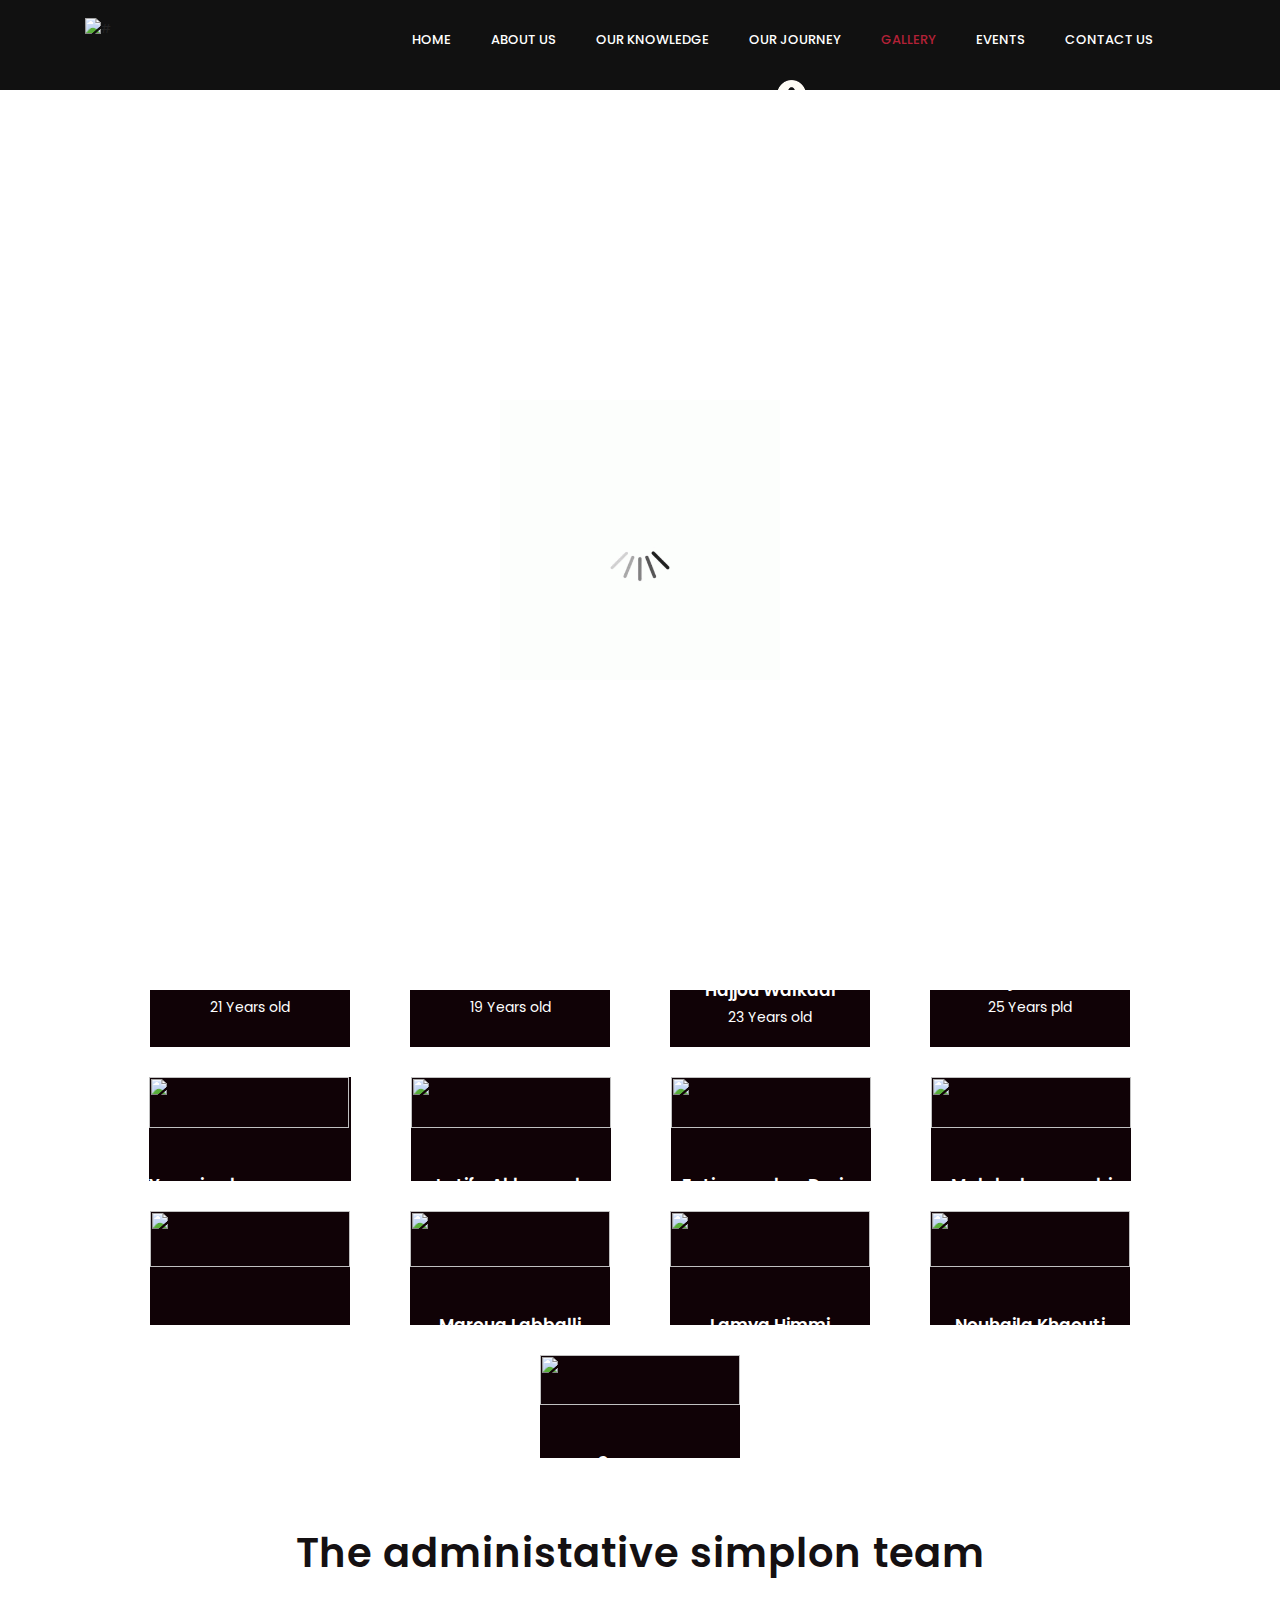
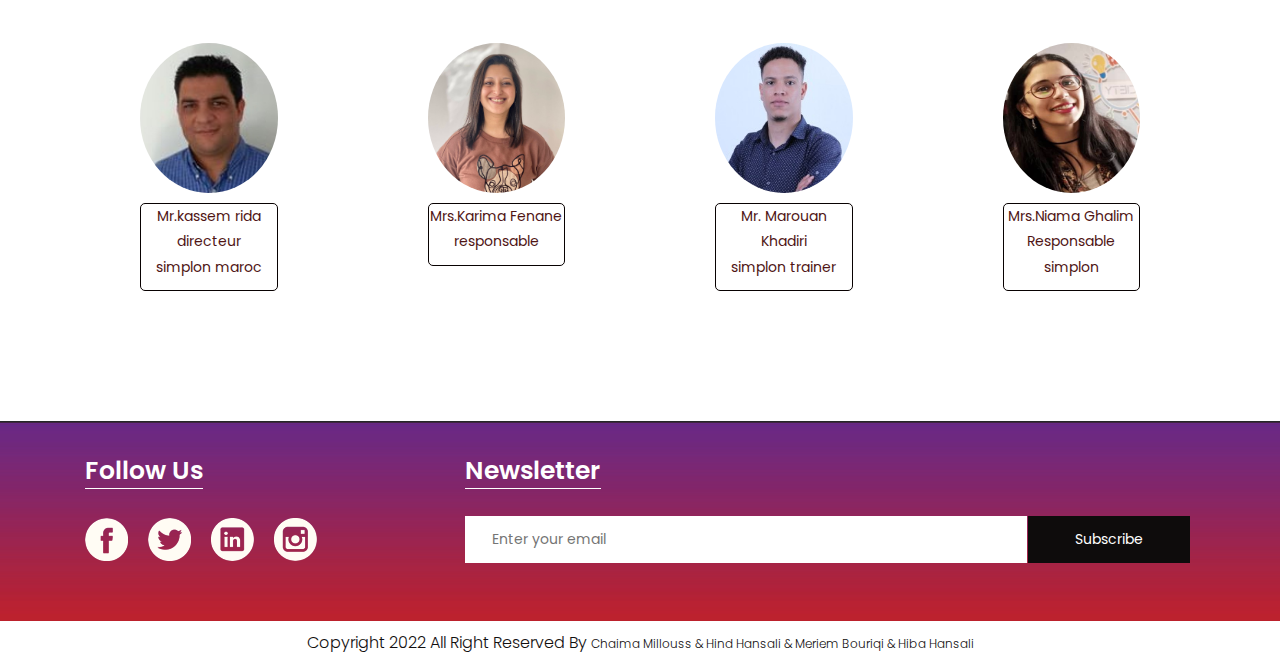
==== commit deac7f25: "Initialize chaimamill-patch-1" ====
--- a/SAS/sas hackeuses mmarrakech websites/websites/gallery.html
+++ b/SAS/sas hackeuses mmarrakech websites/websites/gallery.html
@@ -86,7 +86,7 @@
     </div>
   </div>
   <!--our gallery -->
-  <div class="gallery">
+  <div class="Books">
 
     
     <h1 class="title"> our Team </h1>
@@ -221,7 +221,7 @@
 
 
   </div>
-  <!-- end gallery -->
+  <!-- end Books -->
   <!-- footer -->
   <footer>
     <div class="footer">
@@ -266,4 +266,4 @@
   <script src="js/custom.js"></script>
 </body>
 
-</html>
+</html>